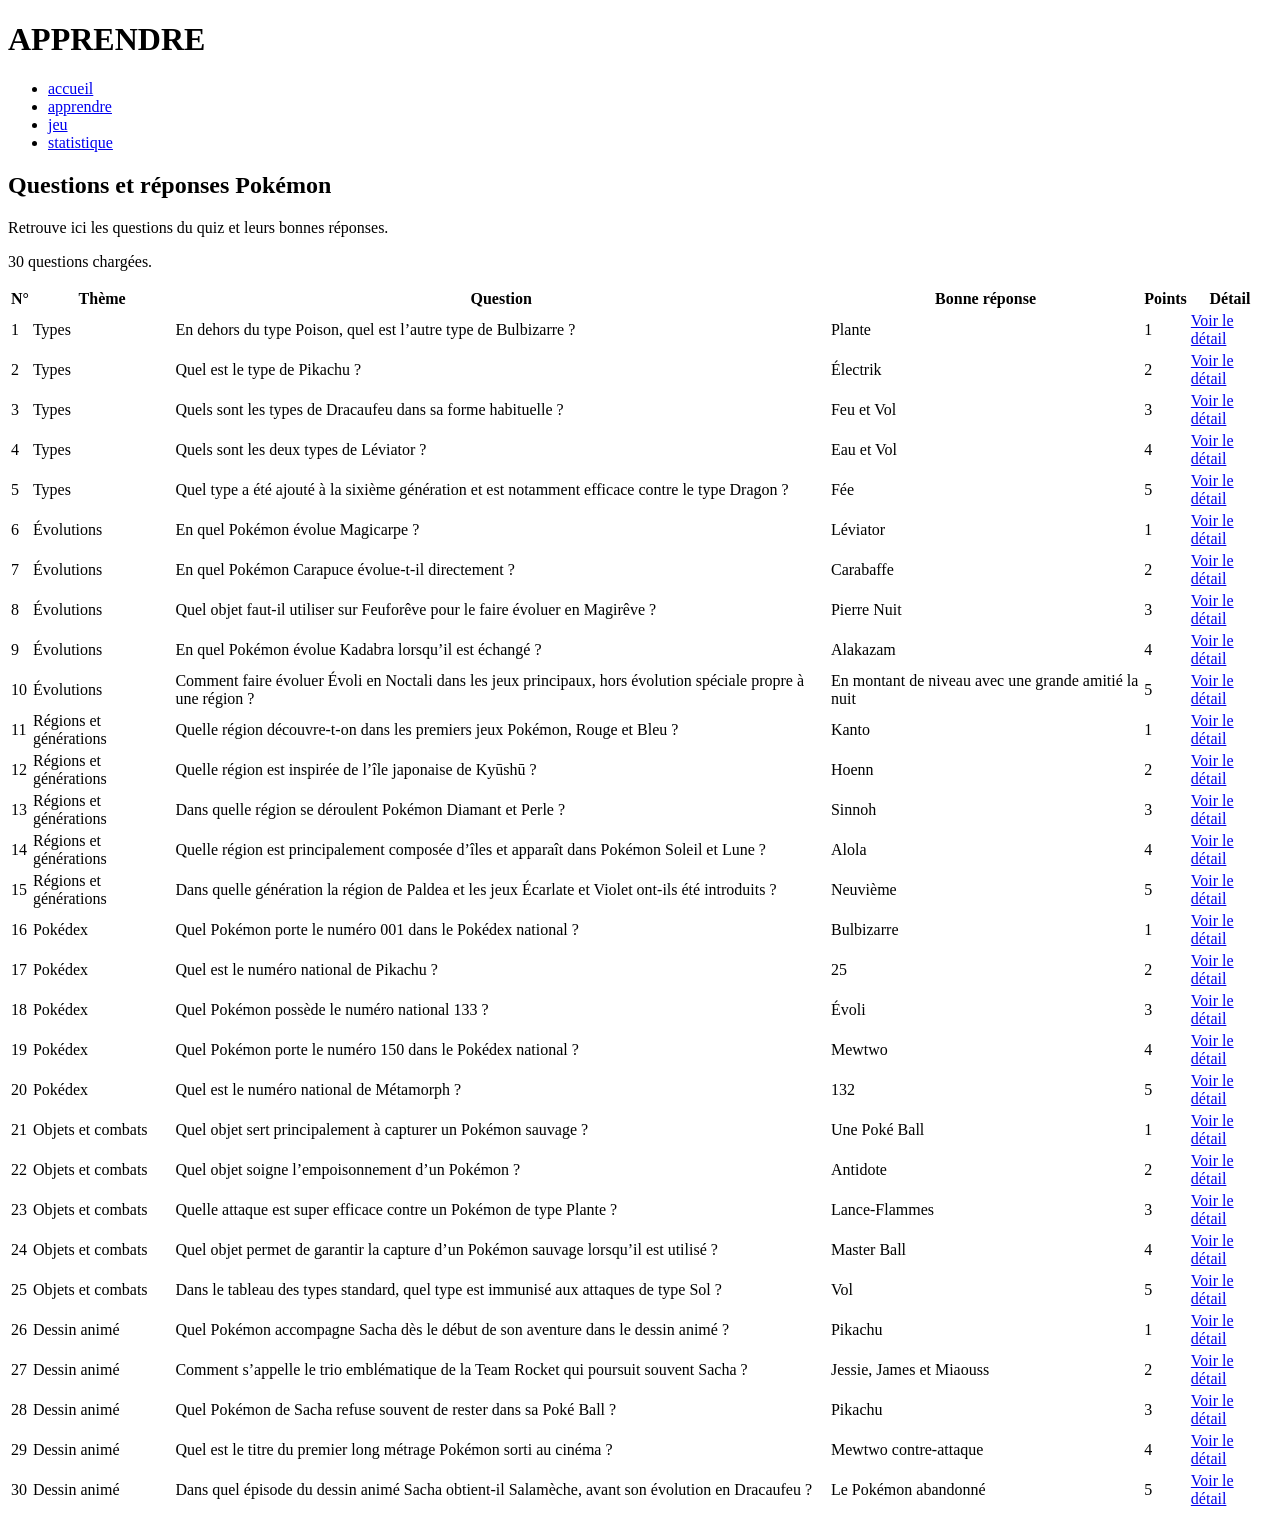
==== apprendre.html @ fbc3d100 "commit" ====
<!DOCTYPE html>
<html lang="fr">
<head>
    <meta charset="UTF-8">
    <title>Apprendre - Pokémon</title>
    <link rel="stylesheet" href="css/style.css">
    <script src="js/navbar.js" defer></script>
    <script src="js/script.js" defer></script>
</head>
<body data-page="apprendre">
    <header class="site-header">
        <h1>APPRENDRE</h1>
        <div id="navbar-container"></div>
    </header>

    <main class="page-content">
        <h2>Questions et réponses Pokémon</h2>
        <p>Retrouve ici les questions du quiz et leurs bonnes réponses.</p>
        <p id="questions-status" class="status-message" role="status" aria-live="polite">Chargement des questions…</p>

        <div class="table-wrapper">
            <table>
                <thead>
                    <tr>
                        <th scope="col">N°</th>
                        <th scope="col">Thème</th>
                        <th scope="col">Question</th>
                        <th scope="col">Bonne réponse</th>
                        <th scope="col">Points</th>
                        <th scope="col">Détail</th>
                    </tr>
                </thead>
                <tbody id="questions-list"></tbody>
            </table>
        </div>
    </main>
</body>
</html>
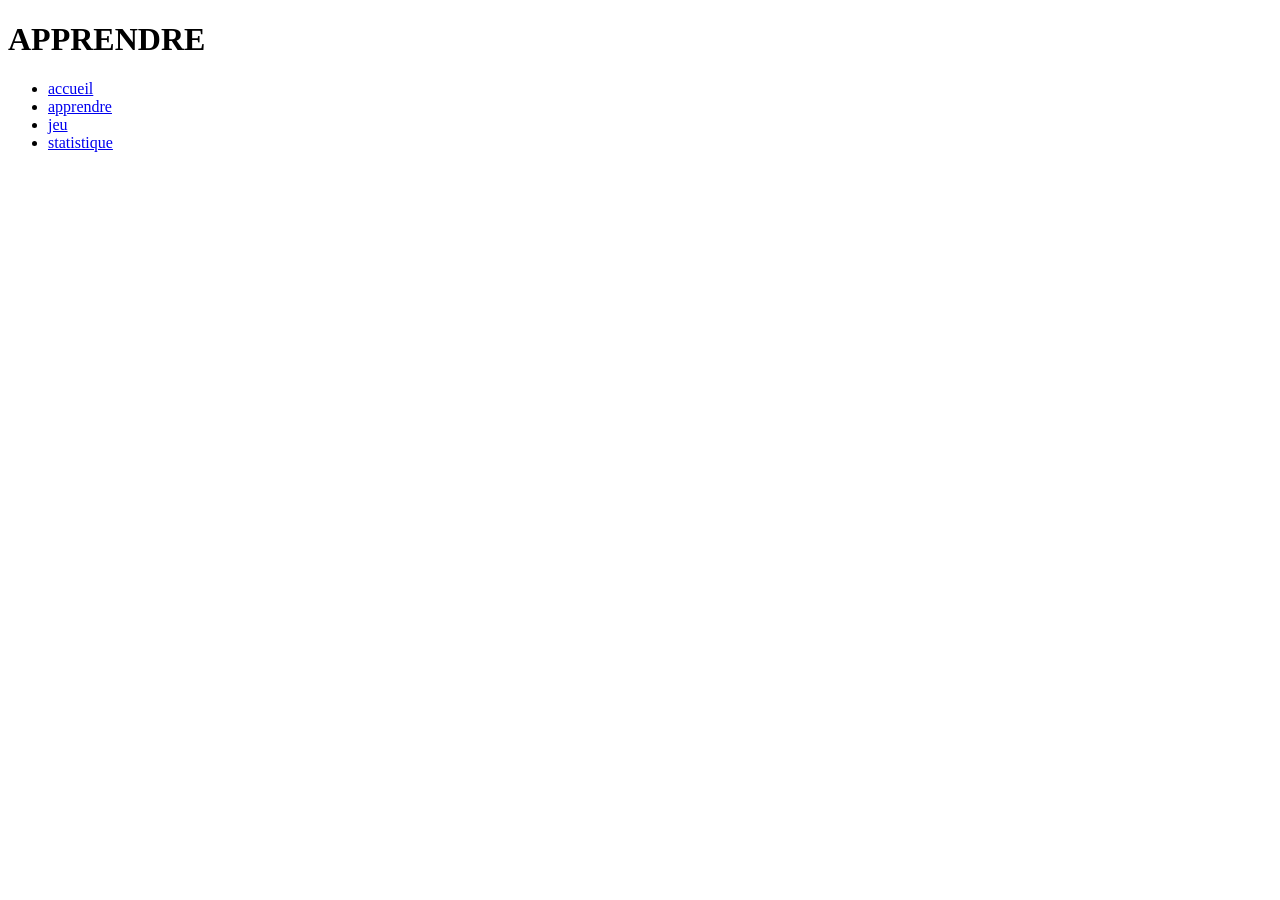
==== commit e97e03f8: "TD1" ====
--- a/apprendre.html
+++ b/apprendre.html
@@ -7,32 +7,11 @@
     <script src="js/navbar.js" defer></script>
     <script src="js/script.js" defer></script>
 </head>
-<body data-page="apprendre">
+<body >
     <header class="site-header">
         <h1>APPRENDRE</h1>
         <div id="navbar-container"></div>
     </header>
-
-    <main class="page-content">
-        <h2>Questions et réponses Pokémon</h2>
-        <p>Retrouve ici les questions du quiz et leurs bonnes réponses.</p>
-        <p id="questions-status" class="status-message" role="status" aria-live="polite">Chargement des questions…</p>
-
-        <div class="table-wrapper">
-            <table>
-                <thead>
-                    <tr>
-                        <th scope="col">N°</th>
-                        <th scope="col">Thème</th>
-                        <th scope="col">Question</th>
-                        <th scope="col">Bonne réponse</th>
-                        <th scope="col">Points</th>
-                        <th scope="col">Détail</th>
-                    </tr>
-                </thead>
-                <tbody id="questions-list"></tbody>
-            </table>
-        </div>
-    </main>
+    
 </body>
 </html>
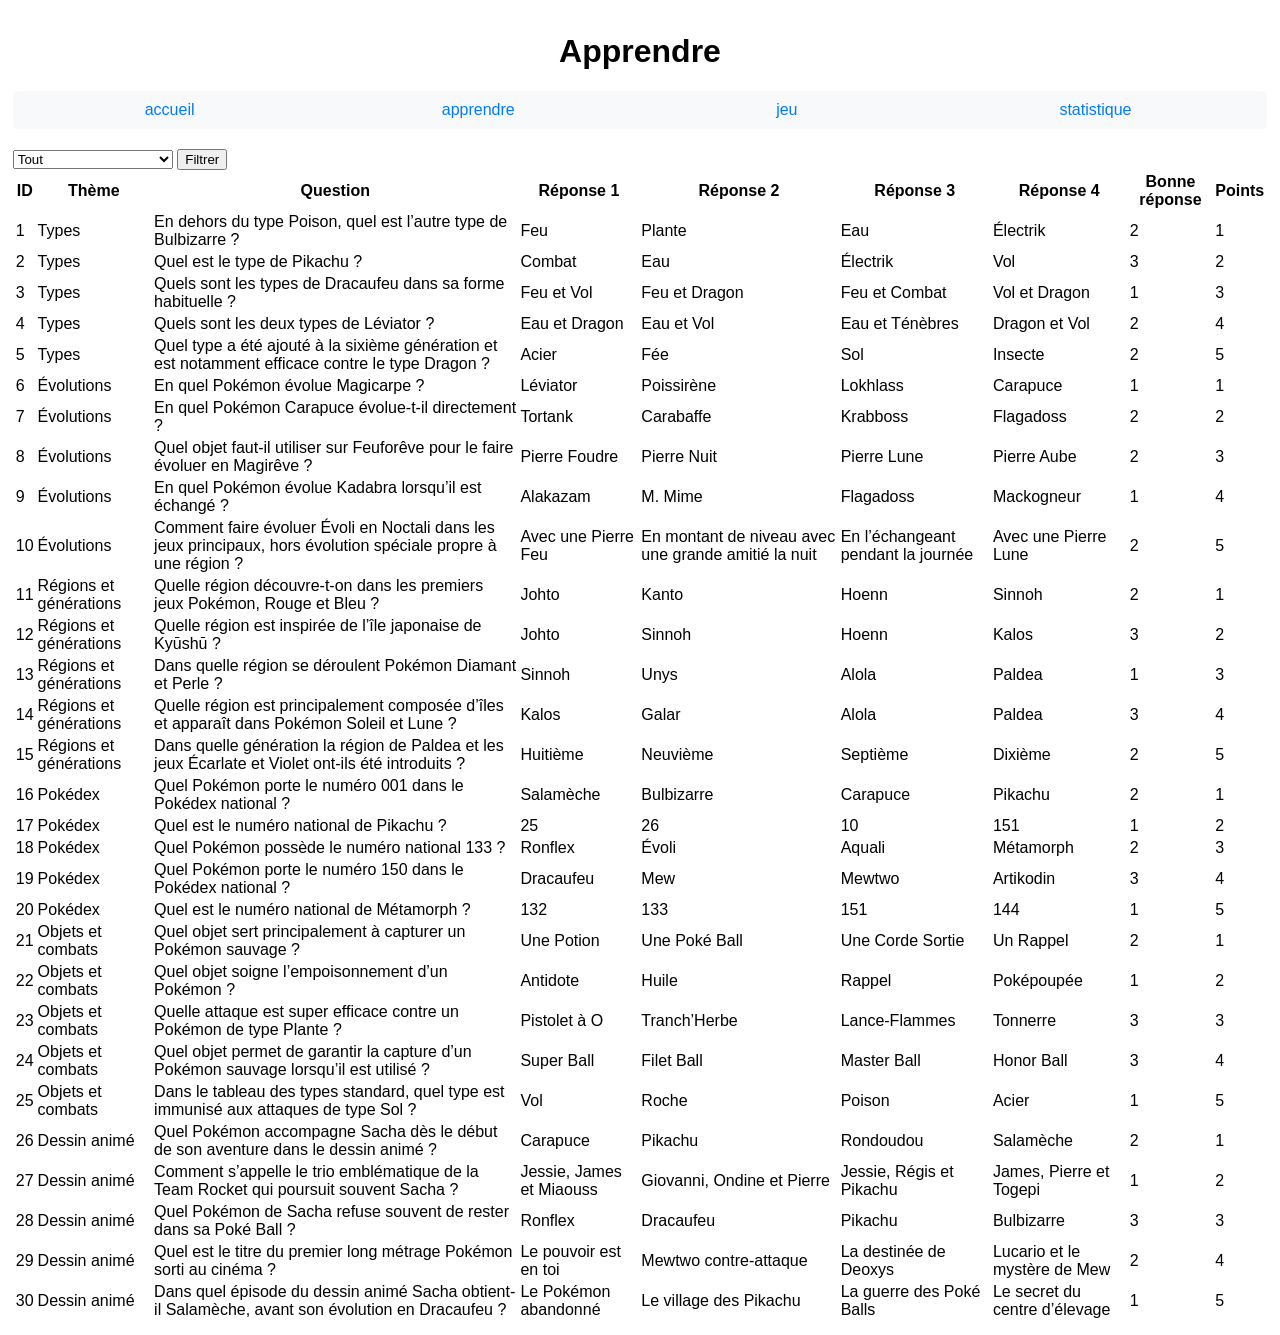
==== commit 05be0a62: "Refactor HTML structure, enhance CSS styles, and update XML data format for improved functionality a" ====
--- a/apprendre.html
+++ b/apprendre.html
@@ -7,11 +7,17 @@
     <script src="js/navbar.js" defer></script>
     <script src="js/script.js" defer></script>
 </head>
-<body >
+<body onload="loadXMLDoc()">
     <header class="site-header">
-        <h1>APPRENDRE</h1>
+        <h1>Apprendre</h1>
         <div id="navbar-container"></div>
     </header>
+    <select id="thematique" class="form-select">
+        <option value="Tout">Tout</option>
+    </select>
+    <input type="button" onclick="filterDataTable()" value="Filtrer" class="btn-primary"/>
+    <table id="data" class="table"></table>
+
     
 </body>
 </html>
--- a/css/style.css
+++ b/css/style.css
@@ -0,0 +1,39 @@
+body {
+    font-family: Arial, sans-serif;
+    margin: 0;
+    padding: 1%;
+}
+nav {
+    display: flex;
+    width: 100%;
+    box-sizing: border-box;
+    background-color: #f8f9fa;
+    padding: 10px;
+    border-radius: 5px;
+    margin-bottom: 20px;
+}
+nav ul {
+    display: flex;
+    width: 100%;
+    padding: 0;
+    margin: 0;
+    list-style-type: none;
+    justify-content: space-around;
+}
+nav li {
+    flex: 1;
+    text-align: center;
+}
+nav a {
+    display: block;
+    text-decoration: none;
+    color: #007bff;
+    margin-right: 15px;
+}
+nav a:hover {
+    transform: scale(1.1);
+}
+h1 {
+    text-align: center;
+    margin-top: 20px;
+}
